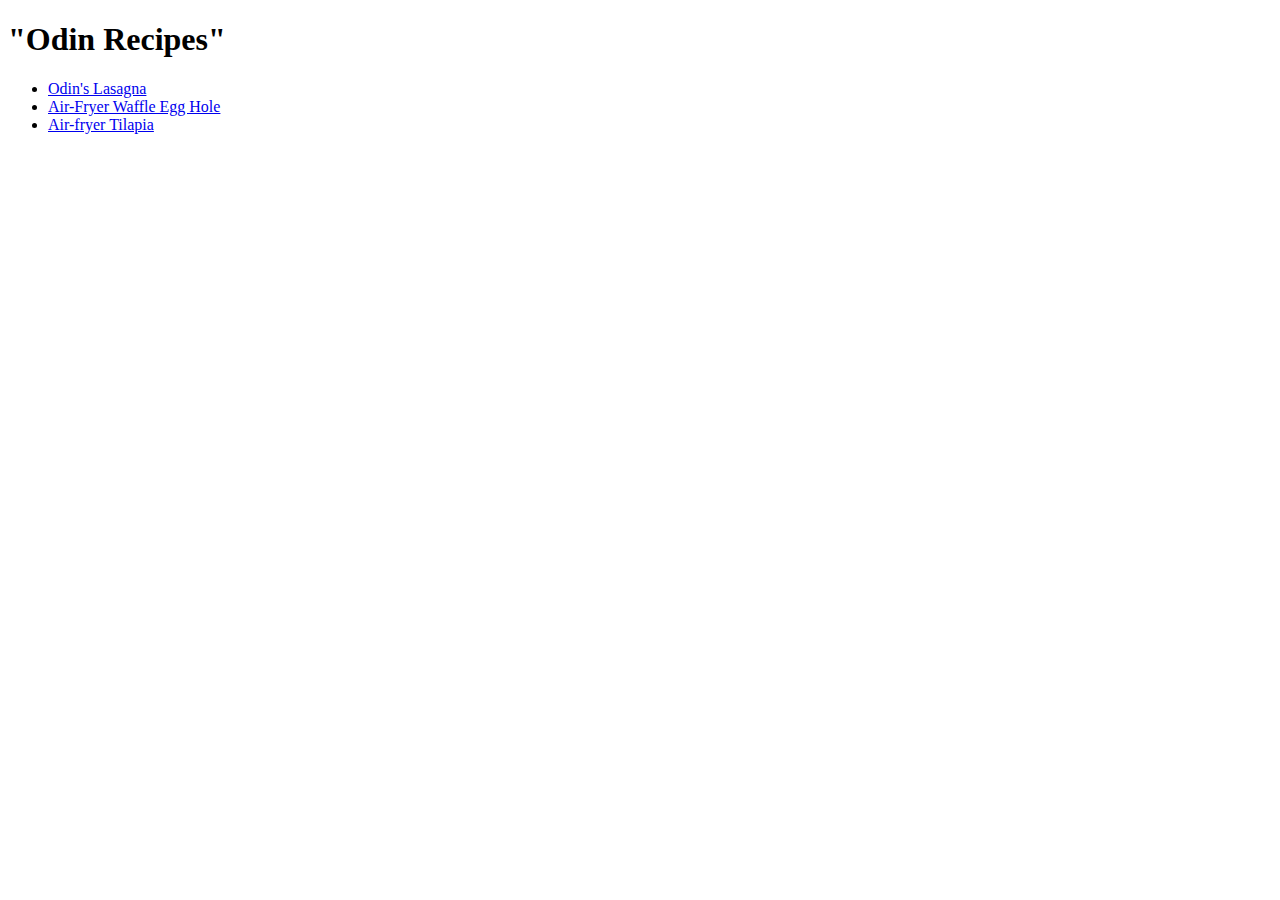
==== index.html @ 4c4187e6 "Upload rest of working website" ====
<!DOCTYPE html>
<html lang="en">
    <head>
        <meta charset="utf-8">
        <meta name="viewport" content="width=device-width, initial-scale=1.0">
        <title>Odin Recipes</title>
    </head>
    <body>
        <h1>"Odin Recipes"</h1>
        <ul>
            <li><a href="recipes/lasagna.html">Odin's Lasagna</a></li>
            <li><a href="recipes/air-fryer-waffle-egg.html">Air-Fryer Waffle Egg Hole</a></li>
            <li><a href="recipes/air-fryer-tilapia.html">Air-fryer Tilapia</a></li>
        </ul>
        
    </body>
</html>
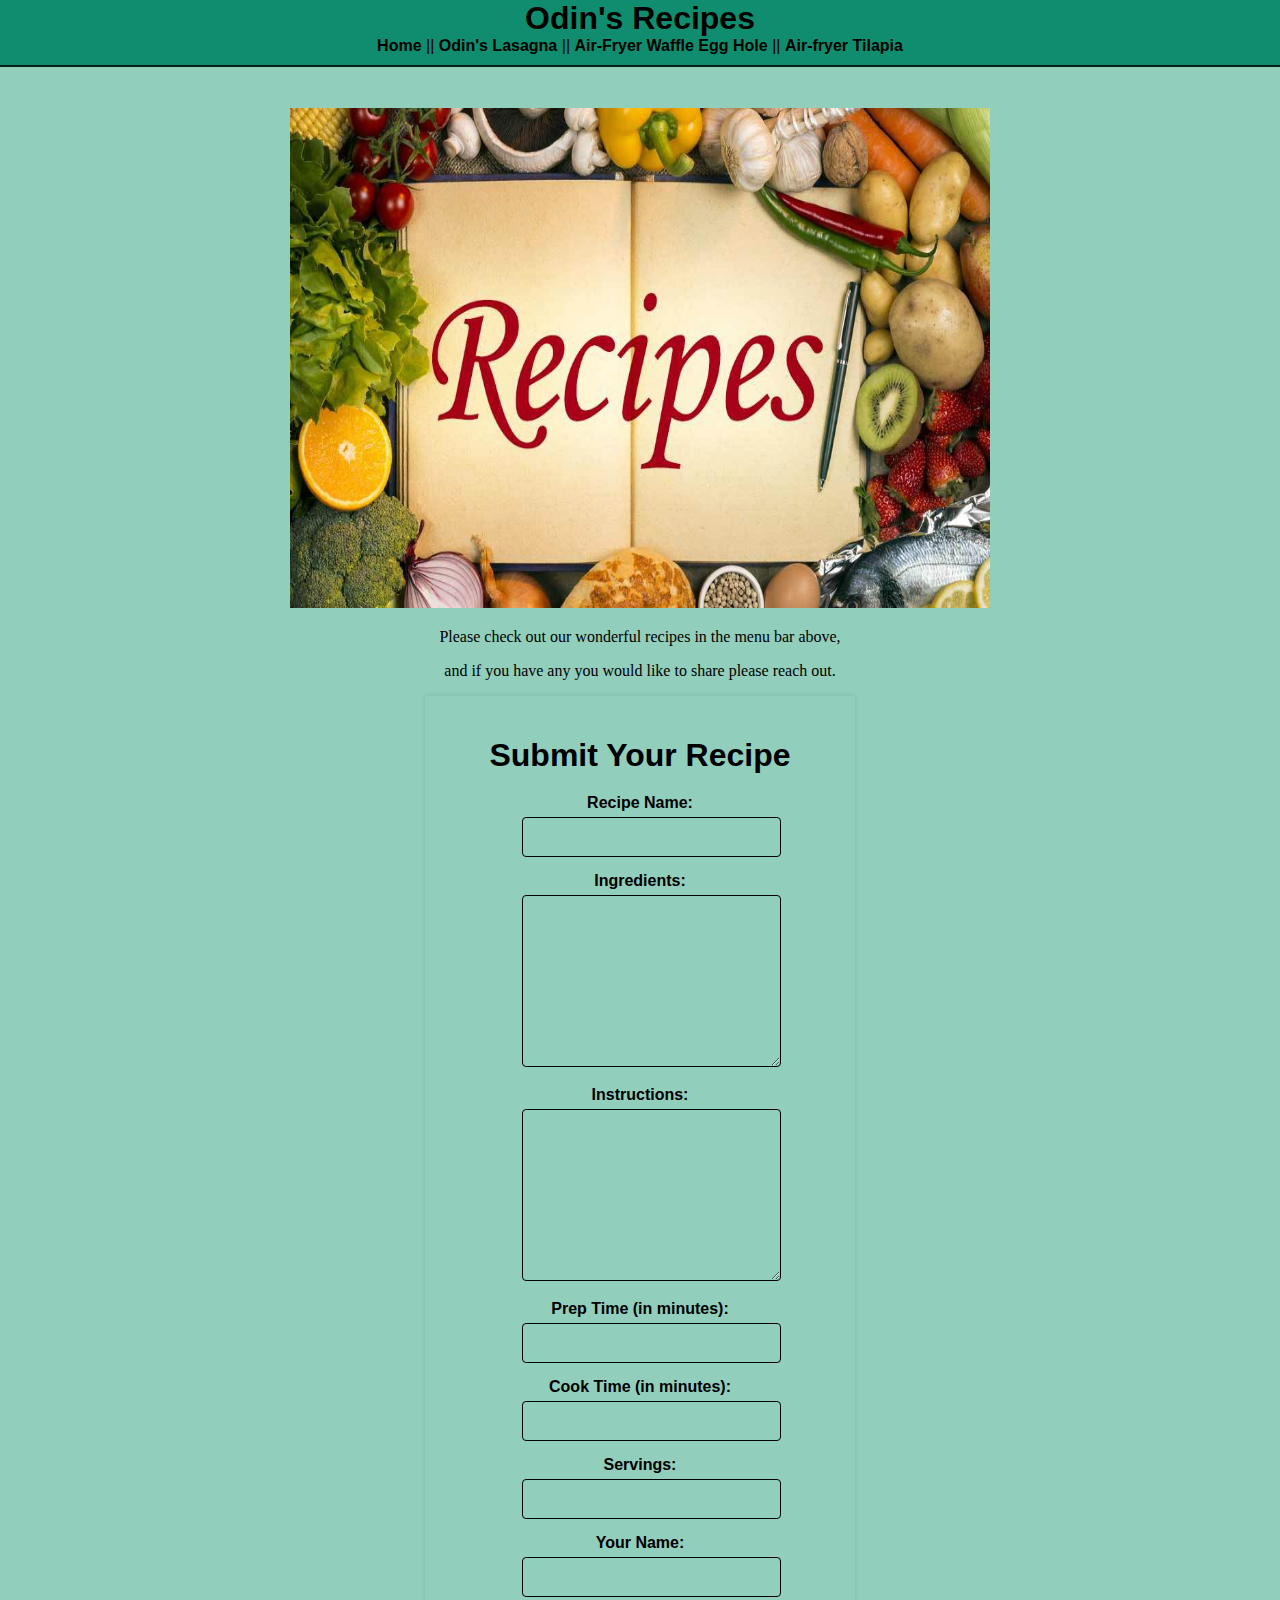
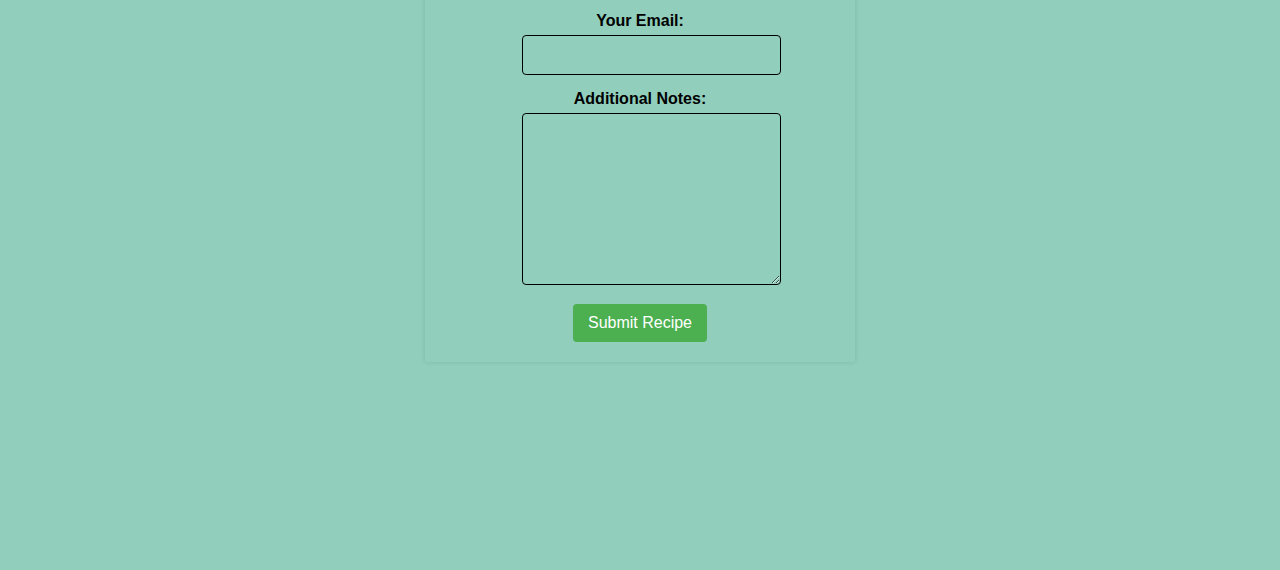
==== commit 39cc104b: "Added CSS Formatting" ====
--- a/index.html
+++ b/index.html
@@ -3,15 +3,70 @@
     <head>
         <meta charset="utf-8">
         <meta name="viewport" content="width=device-width, initial-scale=1.0">
-        <title>Odin Recipes</title>
+        <title>Odin Recipe's Home</title>
+        <link rel="stylesheet" href="style.css">
     </head>
     <body>
-        <h1>"Odin Recipes"</h1>
-        <ul>
-            <li><a href="recipes/lasagna.html">Odin's Lasagna</a></li>
-            <li><a href="recipes/air-fryer-waffle-egg.html">Air-Fryer Waffle Egg Hole</a></li>
-            <li><a href="recipes/air-fryer-tilapia.html">Air-fryer Tilapia</a></li>
-        </ul>
+        <div class="navbar">
+            <h1>Odin's Recipes</h1>
+            <a href="index.html">Home</a>
+            <p id="seperator"> || </p>
+            <a href="recipes/lasagna.html">Odin's Lasagna</a>
+            <p id="seperator"> || </p>
+            <a href="recipes/air-fryer-waffle-egg.html">Air-Fryer Waffle Egg Hole</a>
+            <p id="seperator"> || </p>
+            <a href="recipes/air-fryer-tilapia.html">Air-fryer Tilapia</a>
+        </div>
+        <div class="main">
+            <img id="banner" src="./images/recipeshome.jpg" alt="Recipes Banner">
+            <p>Please check out our wonderful recipes in the menu bar above,</p>
+            <p>and if you have any you would like to share please reach out.</p>
+        
+
+            <div class="recipeform">
+                <h1>Submit Your Recipe</h1>
+                <form action="/submit_recipe" method="post">
+                <label for="recipe_name">Recipe Name:</label>
+                <input type="text" id="recipe_name" name="recipe_name" required>
+                <br>
+                
+                <label for="ingredients">Ingredients:</label>
+                <textarea id="ingredients" name="ingredients" required></textarea>
+                <br>
+                
+                <label for="instructions">Instructions:</label>
+                <textarea id="instructions" name="instructions" required></textarea>
+                <br>
+                
+                <label for="prep_time">Prep Time (in minutes):</label>
+                <input type="number" id="prep_time" name="prep_time" required>
+                <br>
+                
+                <label for="cook_time">Cook Time (in minutes):</label>
+                <input type="number" id="cook_time" name="cook_time" required>
+                <br>
+                
+                <label for="servings">Servings:</label>
+                <input type="number" id="servings" name="servings" required>
+                <br>
+                
+                <label for="author_name">Your Name:</label>
+                <input type="text" id="author_name" name="author_name" required>
+                <br>
+                
+                <label for="email">Your Email:</label>
+                <input type="email" id="email" name="email" required>
+                <br>
+                
+                <label for="notes">Additional Notes:</label>
+                <textarea id="notes" name="notes"></textarea>
+                <br>
+                
+                <input type="submit" value="Submit Recipe">
+                </form>
+            </div>
+        </div>
+
         
     </body>
 </html>--- a/style.css
+++ b/style.css
@@ -0,0 +1,111 @@
+* {
+    text-align: center;
+    background-color: rgb(145, 206, 188);
+}
+
+.navbar {
+    position: fixed;
+    top: 0;
+    left: 0;
+    width: 100%;
+    font-family: Verdana, sans-serif;
+    padding-bottom: 10px;
+    border-bottom: 2px solid rgb(10, 32, 26)
+}
+
+.navbar a {
+    background-color:white;
+    display: inline;
+    color: #000000;
+    text-decoration: none;
+    text-align: center;
+    font-weight: bold;
+    font-family: Verdana, sans-serif;
+
+}
+
+#seperator {
+    display: inline;
+    color: black;
+    font-weight: 800px;
+}
+
+#seperator, .navbar a, .navbar, .navbar h1 {
+    background-color: rgb(16, 141, 110);
+    color: rgb(0, 0, 0);
+    width: 100%;
+    margin: auto;
+}
+
+.main {
+    padding-top: 100px;
+    padding-bottom: 200px;
+    font-family: Verdana;
+}
+
+#banner {
+    width: 700px;
+    height: 500px;
+}
+
+ol, ul, li {
+    width:400px;
+    margin-left: auto;
+    margin-right: auto;
+    text-align: left;
+}
+
+.recipeform {
+    padding-top: 200px;
+    max-width: 390px;
+    margin: 0 auto;
+    padding: 20px;
+    font-family: Arial, sans-serif;
+    border-radius: 1px;
+    box-shadow: 0 0 5px rgba(0, 0, 0, 0.1);
+    display: flex;
+    flex-direction: column;
+    align-items: center;
+}
+
+.recipeform h1 {
+    text-align: center;
+    margin-bottom: 20px;
+}
+
+.recipeform label {
+    display: block;
+    font-weight: bold;
+    margin-bottom: 5px;
+}
+
+.recipeform input[type="text"],
+.recipeform input[type="number"],
+.recipeform input[type="email"],
+.recipeform textarea {
+    width: 100%;
+    padding: 10px;
+    margin-bottom: 15px;
+    border: 1px solid #000000;
+    border-radius: 4px;
+    font-size: 16px;
+}
+
+.recipeform textarea {
+    height: 150px;
+}
+
+.recipeform input[type="submit"] {
+    background-color: #4CAF50;
+    color: #fff;
+    padding: 10px 15px;
+    border: none;
+    border-radius: 4px;
+    cursor: pointer;
+    font-size: 16px;
+    transition: background-color 0.3s ease;
+}
+
+.recipeform input[type="submit"]:hover {
+    background-color: #45a049;
+}
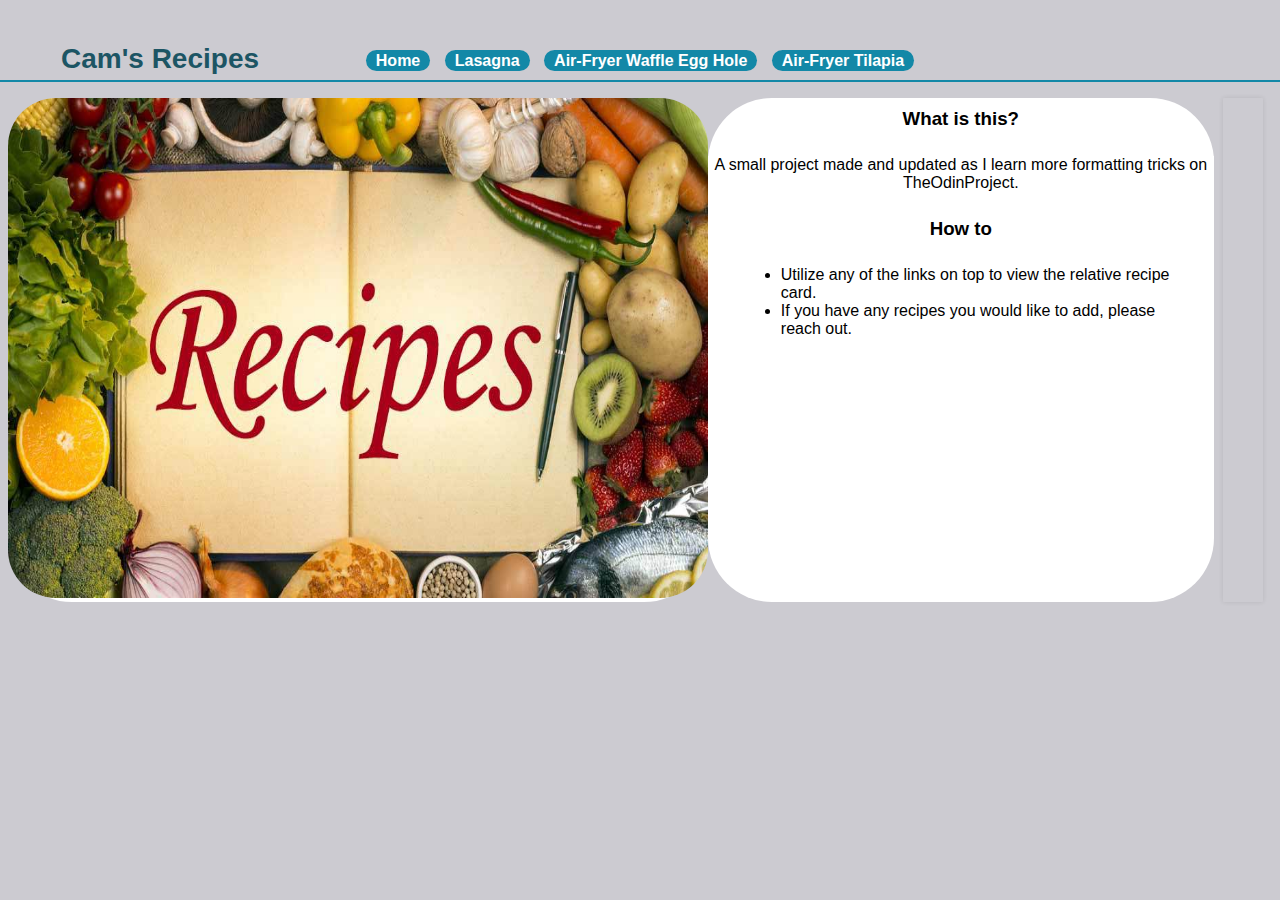
==== commit e4f0fec3: "Modified formatting for website." ====
--- a/index.html
+++ b/index.html
@@ -8,62 +8,34 @@
     </head>
     <body>
         <div class="navbar">
-            <h1>Odin's Recipes</h1>
-            <a href="index.html">Home</a>
-            <p id="seperator"> || </p>
-            <a href="recipes/lasagna.html">Odin's Lasagna</a>
-            <p id="seperator"> || </p>
-            <a href="recipes/air-fryer-waffle-egg.html">Air-Fryer Waffle Egg Hole</a>
-            <p id="seperator"> || </p>
-            <a href="recipes/air-fryer-tilapia.html">Air-fryer Tilapia</a>
+            <div class="pagetitle">
+                <h1>Cam's Recipes</h1>
+            </div>
+            <div class="navbar-links">
+                <a href="../index.html">Home</a>
+                <a href="lasagna.html">Lasagna</a>
+                <a href="air-fryer-waffle-egg.html">Air-Fryer Waffle Egg Hole</a>
+                <a href="air-fryer-tilapia.html">Air-Fryer Tilapia</a>
+            </div>
         </div>
         <div class="main">
-            <img id="banner" src="./images/recipeshome.jpg" alt="Recipes Banner">
-            <p>Please check out our wonderful recipes in the menu bar above,</p>
-            <p>and if you have any you would like to share please reach out.</p>
-        
+            <div class="container">
+                <div class="left">
+                    <img id="banner" src="./images/recipeshome.jpg" alt="Recipes Banner">
+                </div>
+                <div class="right">
+                    <h3 class="description">What is this?</h3>
+                    <p>A small project made and updated as I learn more formatting tricks on TheOdinProject.</p>
+                    
+                    <h3>How to</h3>
+                    <ul>
+                        <li>Utilize any of the links on top to view the relative recipe card.</li>
+                        <li>If you have any recipes you would like to add, please reach out.</li>
+                    </ul>
+                </div>
 
             <div class="recipeform">
-                <h1>Submit Your Recipe</h1>
-                <form action="/submit_recipe" method="post">
-                <label for="recipe_name">Recipe Name:</label>
-                <input type="text" id="recipe_name" name="recipe_name" required>
-                <br>
                 
-                <label for="ingredients">Ingredients:</label>
-                <textarea id="ingredients" name="ingredients" required></textarea>
-                <br>
-                
-                <label for="instructions">Instructions:</label>
-                <textarea id="instructions" name="instructions" required></textarea>
-                <br>
-                
-                <label for="prep_time">Prep Time (in minutes):</label>
-                <input type="number" id="prep_time" name="prep_time" required>
-                <br>
-                
-                <label for="cook_time">Cook Time (in minutes):</label>
-                <input type="number" id="cook_time" name="cook_time" required>
-                <br>
-                
-                <label for="servings">Servings:</label>
-                <input type="number" id="servings" name="servings" required>
-                <br>
-                
-                <label for="author_name">Your Name:</label>
-                <input type="text" id="author_name" name="author_name" required>
-                <br>
-                
-                <label for="email">Your Email:</label>
-                <input type="email" id="email" name="email" required>
-                <br>
-                
-                <label for="notes">Additional Notes:</label>
-                <textarea id="notes" name="notes"></textarea>
-                <br>
-                
-                <input type="submit" value="Submit Recipe">
-                </form>
             </div>
         </div>
 
--- a/style.css
+++ b/style.css
@@ -1,51 +1,101 @@
 * {
     text-align: center;
-    background-color: rgb(145, 206, 188);
+    font-family:'Gill Sans', 'Gill Sans MT', Calibri, 'Trebuchet MS', sans-serif;
+    background-color: #cccbd1;
 }
+
 
 .navbar {
     position: fixed;
+    display: flex;
+    flex-direction: row;
+    justify-content: flex-start;
     top: 0;
     left: 0;
     width: 100%;
-    font-family: Verdana, sans-serif;
-    padding-bottom: 10px;
-    border-bottom: 2px solid rgb(10, 32, 26)
+    height: 80px;
+    border-bottom: 2px solid #1388a7;
 }
 
-.navbar a {
-    background-color:white;
-    display: inline;
-    color: #000000;
+.pagetitle {
+    width: 25%;
+    height: 4em;
+    position: absolute;
+    font-size: 14px;
+    font-weight: 600px;
+    bottom: 0px;
+    color: #1c5564;
+}
+
+.navbar-links {
+    width: 50%;
+    text-align:center;
+    position: absolute;
+    bottom: 0;
+    left: 25%;
+    padding-bottom: 10px;
+}
+
+.navbar-links a {
+    padding: 2px 10px;
+    margin: 5px;
+    font-weight: bold;
+    font-size: 16px;
     text-decoration: none;
-    text-align: center;
-    font-weight: bold;
-    font-family: Verdana, sans-serif;
+    border-radius: 1em;
+    background-color: #1388a7;
+    color: white;
 
 }
 
-#seperator {
-    display: inline;
-    color: black;
-    font-weight: 800px;
-}
-
-#seperator, .navbar a, .navbar, .navbar h1 {
-    background-color: rgb(16, 141, 110);
-    color: rgb(0, 0, 0);
-    width: 100%;
-    margin: auto;
-}
 
 .main {
-    padding-top: 100px;
+    padding-top: 90px;
     padding-bottom: 200px;
     font-family: Verdana;
 }
 
+.container {
+    display: flex;
+    flex-direction: row;
+    justify-content:space-around;
+}
+
+.left {
+    background-color: white;
+    border-radius: 4em;
+}
+
+.left ul, .left li, .left h3 {
+    background-color: white;
+}
+
+.right {
+    width: 40%;
+    vertical-align: top;
+    border-radius: 4em;
+    background-color: white;
+}
+
+.right ol, .right li, .right p, .right ul {
+    background-color: white;
+}
+
+.right h3 {
+    background-color: white;
+    width: 200px;
+    text-align: center;
+    margin: 0 auto;
+    padding: 10px;
+
+
+}
+
+
 #banner {
     width: 700px;
     height: 500px;
+    border-radius: 3em;
 }
 
 ol, ul, li {
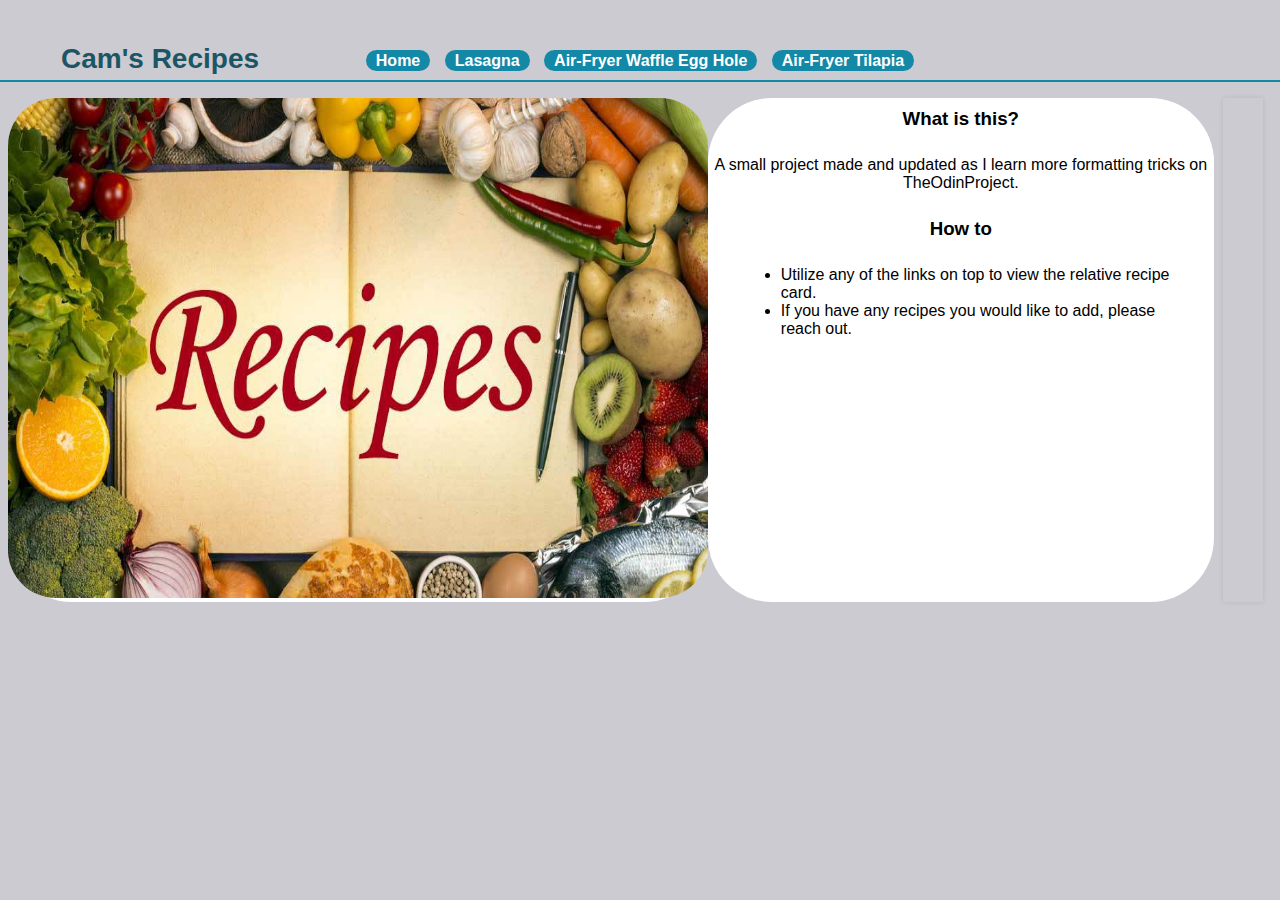
==== commit a569a8e1: "Modified page paths from index to correctly target recipe cards" ====
--- a/index.html
+++ b/index.html
@@ -12,10 +12,10 @@
                 <h1>Cam's Recipes</h1>
             </div>
             <div class="navbar-links">
-                <a href="../index.html">Home</a>
-                <a href="lasagna.html">Lasagna</a>
-                <a href="air-fryer-waffle-egg.html">Air-Fryer Waffle Egg Hole</a>
-                <a href="air-fryer-tilapia.html">Air-Fryer Tilapia</a>
+                <a href="index.html">Home</a>
+                <a href="recipes/lasagna.html">Lasagna</a>
+                <a href="recipes/air-fryer-waffle-egg.html">Air-Fryer Waffle Egg Hole</a>
+                <a href="recipes/air-fryer-tilapia.html">Air-Fryer Tilapia</a>
             </div>
         </div>
         <div class="main">
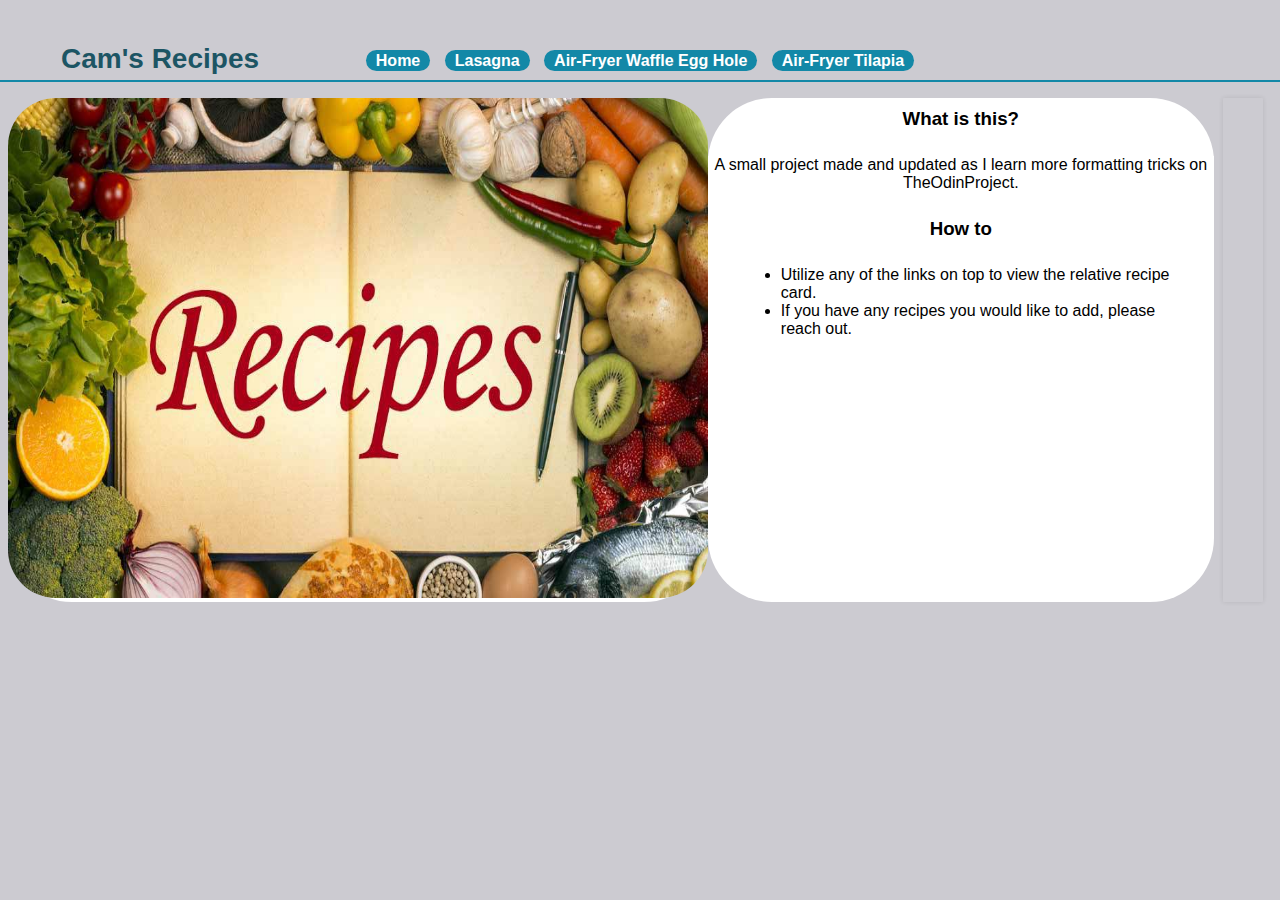
==== commit 33ebef41: "Adjusted file pathing" ====
--- a/index.html
+++ b/index.html
@@ -12,7 +12,7 @@
                 <h1>Cam's Recipes</h1>
             </div>
             <div class="navbar-links">
-                <a href="index.html">Home</a>
+                <a href="./index.html">Home</a>
                 <a href="recipes/lasagna.html">Lasagna</a>
                 <a href="recipes/air-fryer-waffle-egg.html">Air-Fryer Waffle Egg Hole</a>
                 <a href="recipes/air-fryer-tilapia.html">Air-Fryer Tilapia</a>
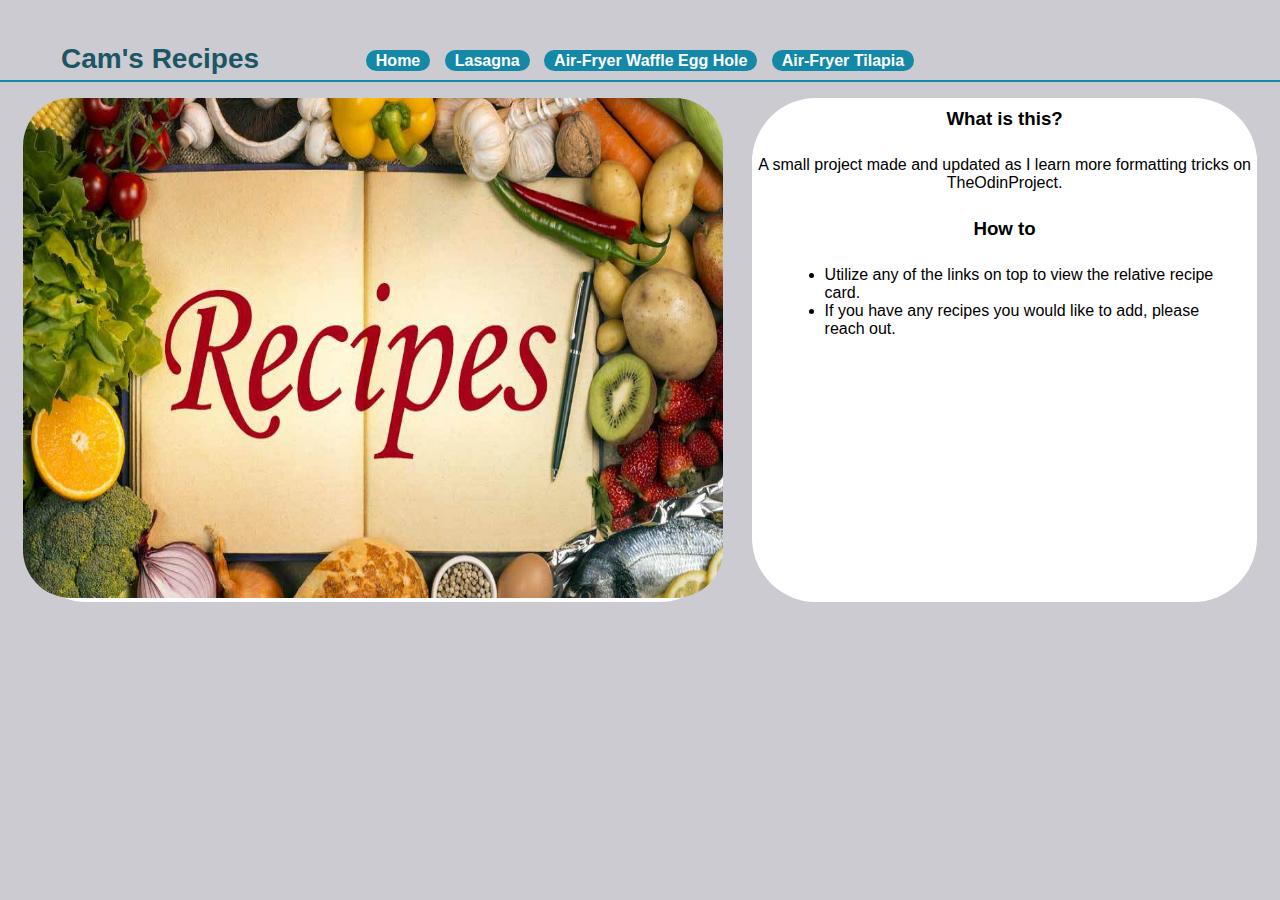
==== commit befc376d: "Final update to page paths" ====
--- a/index.html
+++ b/index.html
@@ -33,12 +33,7 @@
                         <li>If you have any recipes you would like to add, please reach out.</li>
                     </ul>
                 </div>
-
-            <div class="recipeform">
-                
             </div>
         </div>
-
-        
     </body>
 </html>